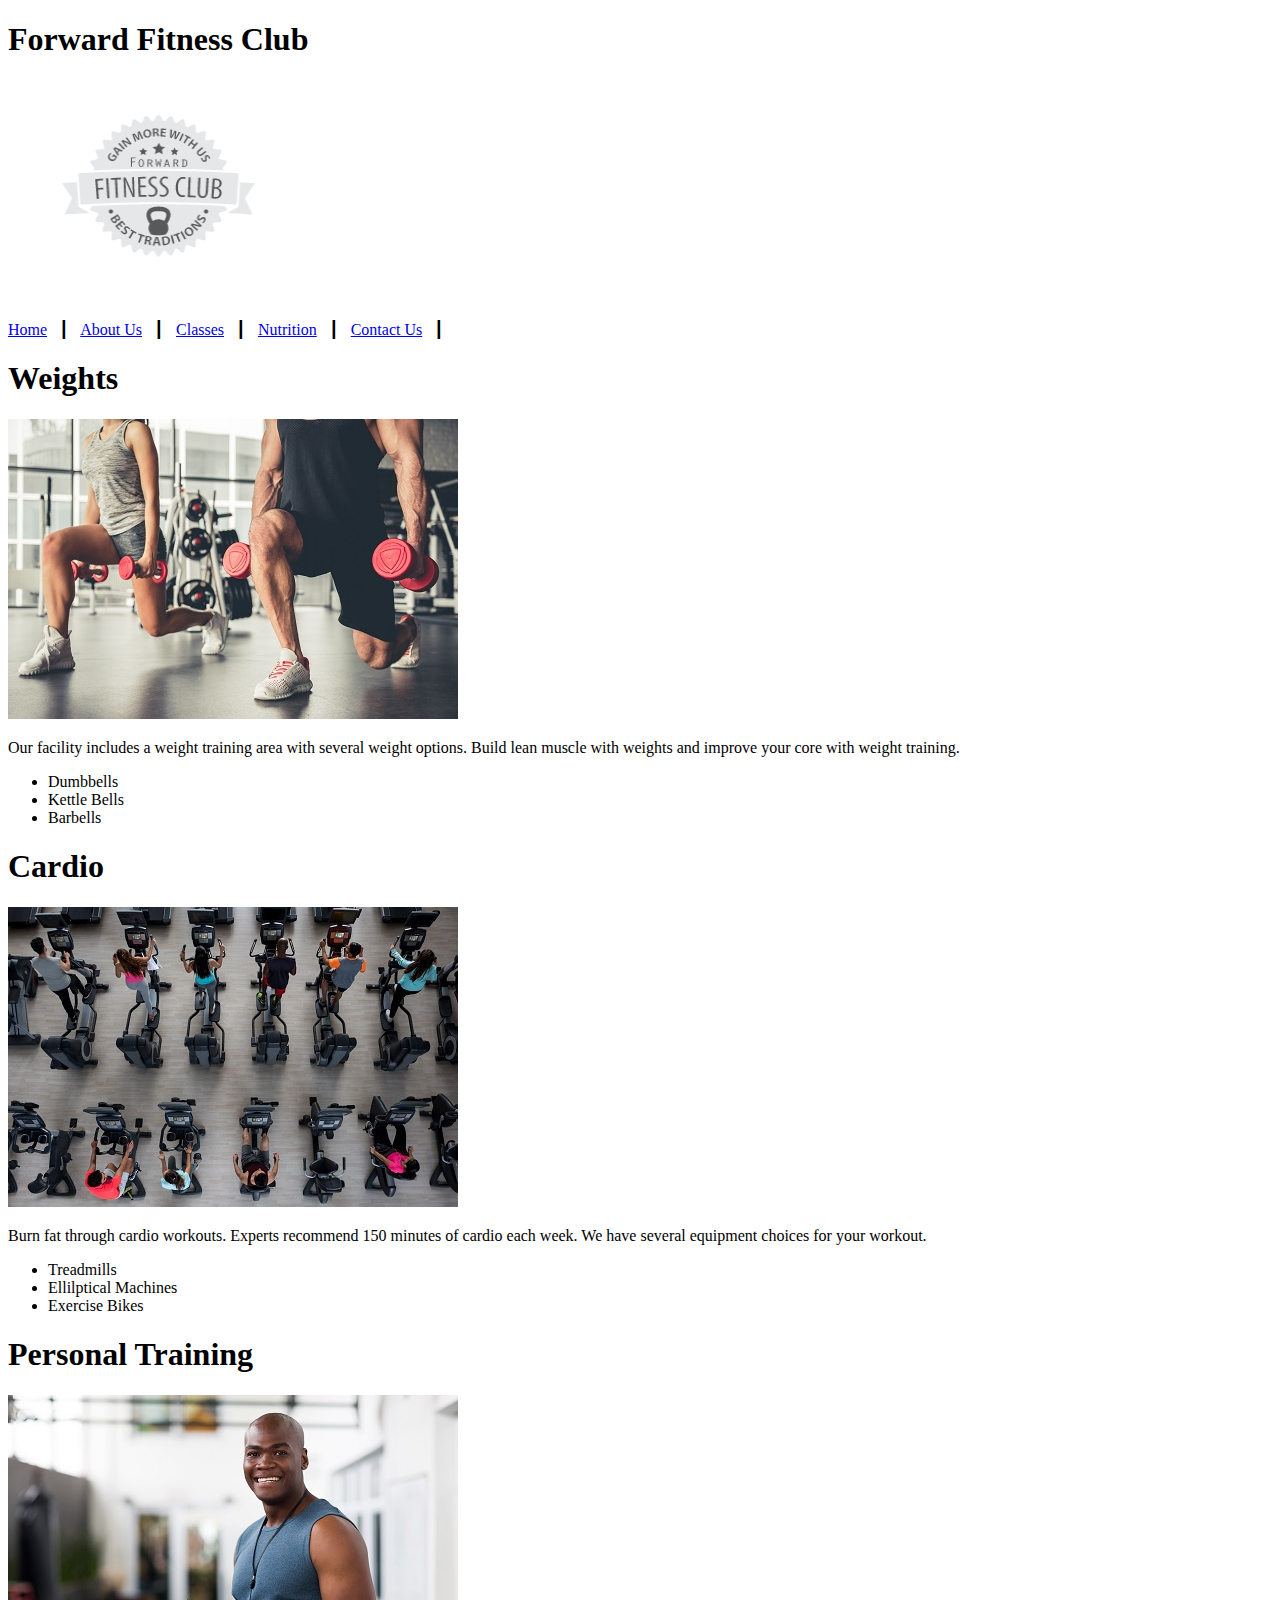
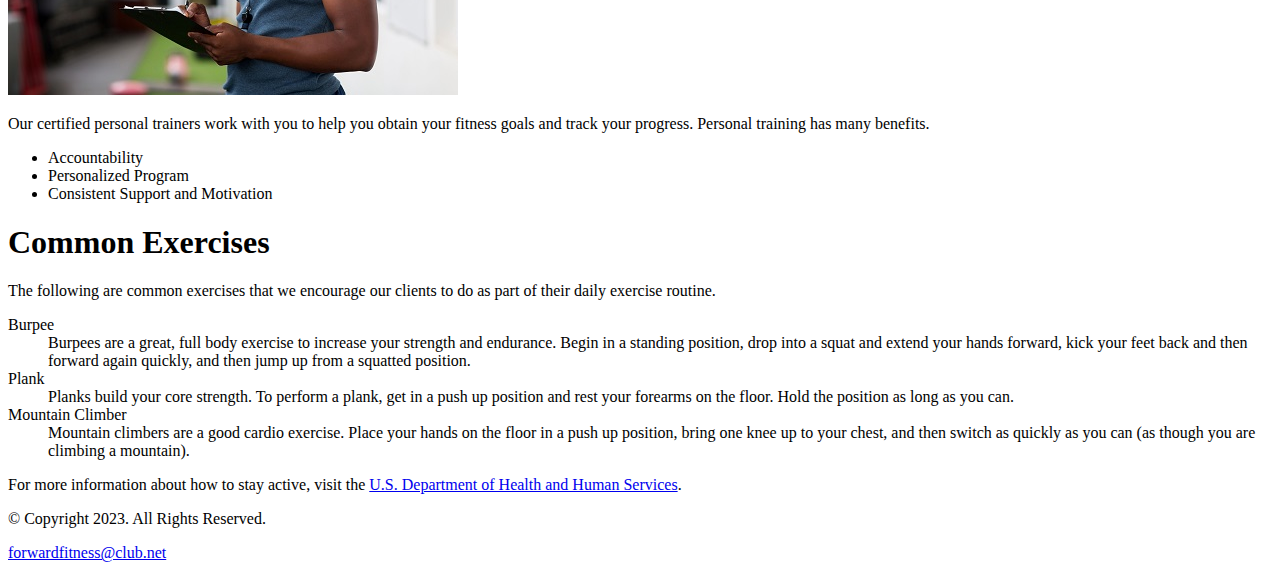
==== about.html @ f68718a1 "chapter 3" ====
<!DOCTYPE html>
<!-- This website template was created by: Oui Saythanom -->
<html lang="en">
<head>
    <meta charset="UTF-8">
    <meta http-equiv="X-UA-Compatible" content="IE=edge">   
    <title>Forward Fitness Club</title>
</head>
<body>
    <div id="container">
        <!--use the header for the website name or logo-->
        <header>
            <h1>Forward Fitness Club</h1>
            <a href="index.html"><img src="images/forward-fitness-logo.png" alt="Forward Fitness club logo" height="220" width="297"></a>
        </header>
        
        <!--Use the nav area to add hyperlinks to other pages within the website-->
        <nav>
         <p><a href="index.html">Home</a> &nbsp; &#9475; &nbsp;
            <a href="about.html">About Us</a> &nbsp; &#9475; &nbsp;
            <a href="classes.html">Classes</a> &nbsp; &#9475; &nbsp;
            <a href="nutrition">Nutrition</a> &nbsp; &#9475; &nbsp;
            <a href="contact">Contact Us</a> &nbsp; &#9475; &nbsp;    
            </p>
        </nav>

        <!--Use the main area to add the main content of the webpage-->
        <main>

            <div id="weight">
                <h1>Weights</h1>
                <img src="images/people-with-weights.jpg" alt="Two people working out with a weight in each hand" height="300" width="450">
                <p>Our facility includes a weight training area with several weight options. Build lean muscle with weights and improve your core with weight training.</p>
                <ul>
                    <li>Dumbbells</li>
                    <li>Kettle Bells</li>
                    <li>Barbells</li>
                </ul>
            </div>

            <div id="cardio">
                <h1>Cardio</h1>
                <img src="images/people-workingout-machines.jpg" alt="Cardio Equipment" height="300" width="450">
                <p>Burn fat through cardio workouts. Experts recommend 150 minutes of cardio each week. We have several equipment choices for your workout.</p>
                <ul>
                    <li>Treadmills</li>
                    <li>Ellilptical Machines</li>
                    <li>Exercise Bikes</li>
                </ul>
            </div>

            <div id="training">
                <h1>Personal Training</h1>
                <img src="images/personal-trainer.jpg" alt="Personal training" height="300" width="450">
                <p>Our certified personal trainers work with you to help you obtain your fitness goals and track your progress. Personal training has many benefits.</p>
                <ul>
                    <li>Accountability</li>
                    <li>Personalized Program</li>
                    <li>Consistent Support and Motivation</li>
                </ul>
            </div>

            <div id="exercises">

                <h1>Common Exercises</h1>
                <p>The following are common exercises that we encourage our clients to do as part of their daily exercise routine.</p>
                <dl>
					<dt>Burpee</dt>
					<dd>Burpees are a great, full body exercise to increase your strength and endurance. Begin in a standing position, drop into a squat and extend your hands forward, kick your feet back and then forward again quickly, and then jump up from a squatted position.</dd>
					
					<dt>Plank</dt>
					<dd>Planks build your core strength. To perform a plank, get in a push up position and rest your forearms on the floor. Hold the position as long as you can.</dd>
					
					<dt>Mountain Climber</dt>
					<dd>Mountain climbers are a good cardio exercise. Place your hands on the floor in a push up position, bring one knee up to your chest, and then switch as quickly as you can (as though you are climbing a mountain).</dd>
				</dl>

                <p>For more information about how to stay active, visit the <a href="https://www.hhs.gov/fitness/be-active/index.html" target="_blank">U.S. Department of Health and Human Services</a>.</p>

            </div>

        </main>

        <!--Use the footer area to add webpage footer content-->
        <footer>
            <p>&copy; Copyright 2023. All Rights Reserved. </p>
            <p><a href="mailto:forwardfitness@club.net">forwardfitness@club.net</a></p>
        </footer>

    </div>
</body>
</html>
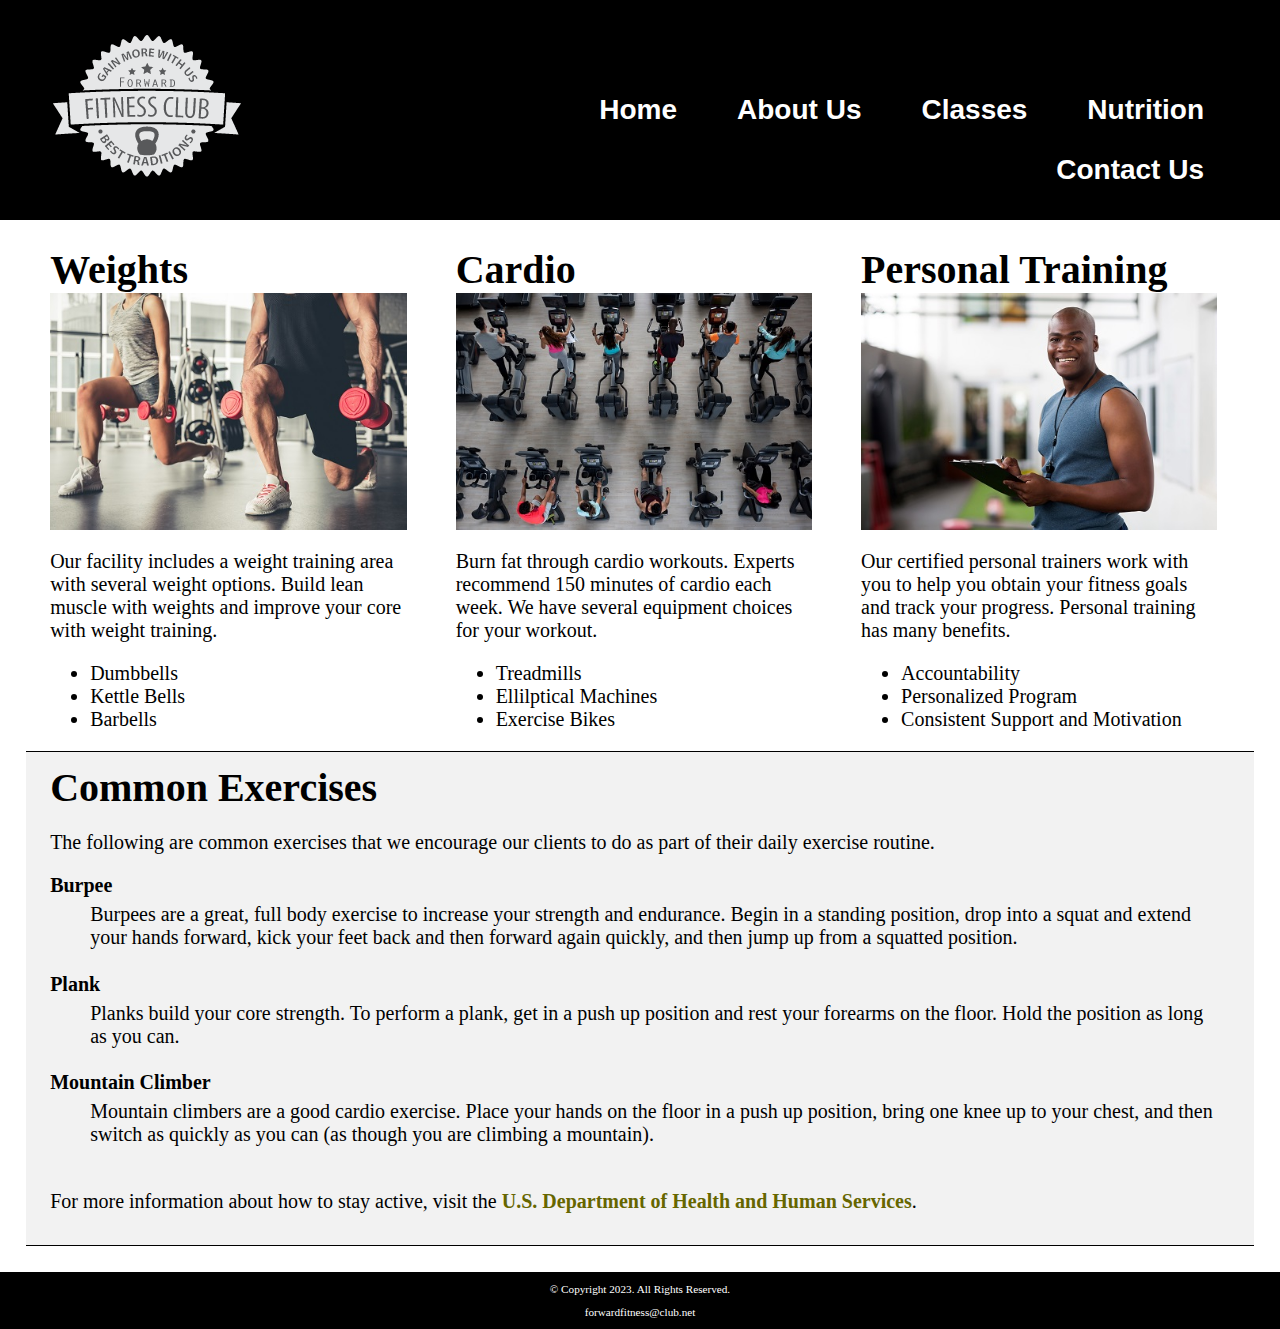
==== commit 87807e5d: "chapter 4" ====
--- a/about.html
+++ b/about.html
@@ -5,31 +5,33 @@
     <meta charset="UTF-8">
     <meta http-equiv="X-UA-Compatible" content="IE=edge">   
     <title>Forward Fitness Club</title>
+    <link rel="stylesheet" href="css/styles.css">
 </head>
 <body>
     <div id="container">
         <!--use the header for the website name or logo-->
         <header>
-            <h1>Forward Fitness Club</h1>
-            <a href="index.html"><img src="images/forward-fitness-logo.png" alt="Forward Fitness club logo" height="220" width="297"></a>
+           
+            <a href="index.html"><img src="images/forward-fitness-logo.png" alt="Forward Fitness club logo"></a>
         </header>
         
         <!--Use the nav area to add hyperlinks to other pages within the website-->
         <nav>
-         <p><a href="index.html">Home</a> &nbsp; &#9475; &nbsp;
-            <a href="about.html">About Us</a> &nbsp; &#9475; &nbsp;
-            <a href="classes.html">Classes</a> &nbsp; &#9475; &nbsp;
-            <a href="nutrition">Nutrition</a> &nbsp; &#9475; &nbsp;
-            <a href="contact">Contact Us</a> &nbsp; &#9475; &nbsp;    
-            </p>
-        </nav>
+            <ul>
+              <li><a href="index.html">Home</a></li> 
+              <li><a href="about.html">About Us</a></li> 
+              <li><a href="classes.html">Classes</a></li> 
+              <li><a href="nutrition.html">Nutrition</a></li> 
+              <li><a href="contact.html">Contact Us</a> </li>                   
+          </ul>
+          </nav>
 
         <!--Use the main area to add the main content of the webpage-->
         <main>
 
-            <div id="weight">
+            <div id="weights">
                 <h1>Weights</h1>
-                <img src="images/people-with-weights.jpg" alt="Two people working out with a weight in each hand" height="300" width="450">
+                <img src="images/people-with-weights.jpg" alt="Two people working out with a weight in each hand">
                 <p>Our facility includes a weight training area with several weight options. Build lean muscle with weights and improve your core with weight training.</p>
                 <ul>
                     <li>Dumbbells</li>
@@ -40,7 +42,7 @@
 
             <div id="cardio">
                 <h1>Cardio</h1>
-                <img src="images/people-workingout-machines.jpg" alt="Cardio Equipment" height="300" width="450">
+                <img src="images/people-workingout-machines.jpg" alt="Cardio Equipment">
                 <p>Burn fat through cardio workouts. Experts recommend 150 minutes of cardio each week. We have several equipment choices for your workout.</p>
                 <ul>
                     <li>Treadmills</li>
@@ -51,7 +53,7 @@
 
             <div id="training">
                 <h1>Personal Training</h1>
-                <img src="images/personal-trainer.jpg" alt="Personal training" height="300" width="450">
+                <img src="images/personal-trainer.jpg" alt="Personal training">
                 <p>Our certified personal trainers work with you to help you obtain your fitness goals and track your progress. Personal training has many benefits.</p>
                 <ul>
                     <li>Accountability</li>
@@ -75,7 +77,7 @@
 					<dd>Mountain climbers are a good cardio exercise. Place your hands on the floor in a push up position, bring one knee up to your chest, and then switch as quickly as you can (as though you are climbing a mountain).</dd>
 				</dl>
 
-                <p>For more information about how to stay active, visit the <a href="https://www.hhs.gov/fitness/be-active/index.html" target="_blank">U.S. Department of Health and Human Services</a>.</p>
+                <p>For more information about how to stay active, visit the <a href="https://www.hhs.gov/fitness/be-active/index.html" target="_blank" class="external-link">U.S. Department of Health and Human Services</a>.</p>
 
             </div>
 
--- a/css/styles.css
+++ b/css/styles.css
@@ -0,0 +1,114 @@
+body, header, nav, main, footer, h1, div, img{
+    margin: 0;
+    padding: 0;
+    border: 0;
+
+}
+
+body{
+    background: #000;
+}
+
+img{
+   max-width: 100%;
+   display: block;
+}
+
+header{
+    width: 25%;
+    float: left;
+}
+
+nav{
+    width: 70%;
+    float: right;
+    margin: 5em 3em 0 0;
+}
+
+nav ul{
+    list-style-type: none;
+    margin: 0;
+    text-align: right;
+}
+
+nav li {
+    display: inline-block;
+    font-size: 1.75em;
+    font-family: verdana, arial, sans-serif;
+    font-weight: bold;
+}
+
+nav li a{
+    display: block;
+    color: #fff;
+    text-align: center;
+    padding: 0.5em 1em;
+    text-decoration: none;
+
+}
+
+main{
+    clear: both;
+    background-color: #fff;
+    padding: 2%;
+    font-size: 1.25em;
+}
+
+.action{
+    font-size: 1.35em;
+    color: #666600;
+    font-weight: bold;
+}
+
+#weights, #cardio, #training {
+    width: 29%;
+    float: left;
+    margin: 0 2%;
+}
+
+#exercises{
+    clear:left;
+    border-top: 1px solid #000;
+    border-bottom: 1px solid #000;
+    background-color: #f2f2f2;
+    padding: 1% 2%;
+}
+
+#exercises dt{
+    font-weight: bold;
+}
+
+#exercises dd{
+    padding: 0.5% 1% 2% 0;
+}
+
+.external-link{
+    color: #666600;
+    font-weight: bold;
+    text-decoration: none;
+}
+
+#contact{
+    text-align: center;
+}
+
+#contact a{
+    color: #666600;
+    text-decoration: none;
+}
+
+.map{
+    border: 8px solid #000;
+}
+
+footer p{
+    font-size: 0.7em;
+    text-align: center;
+    color: #fff;
+    padding: 0 1em;
+}
+
+footer p a{
+    color: #fff;
+    text-decoration: none;
+}